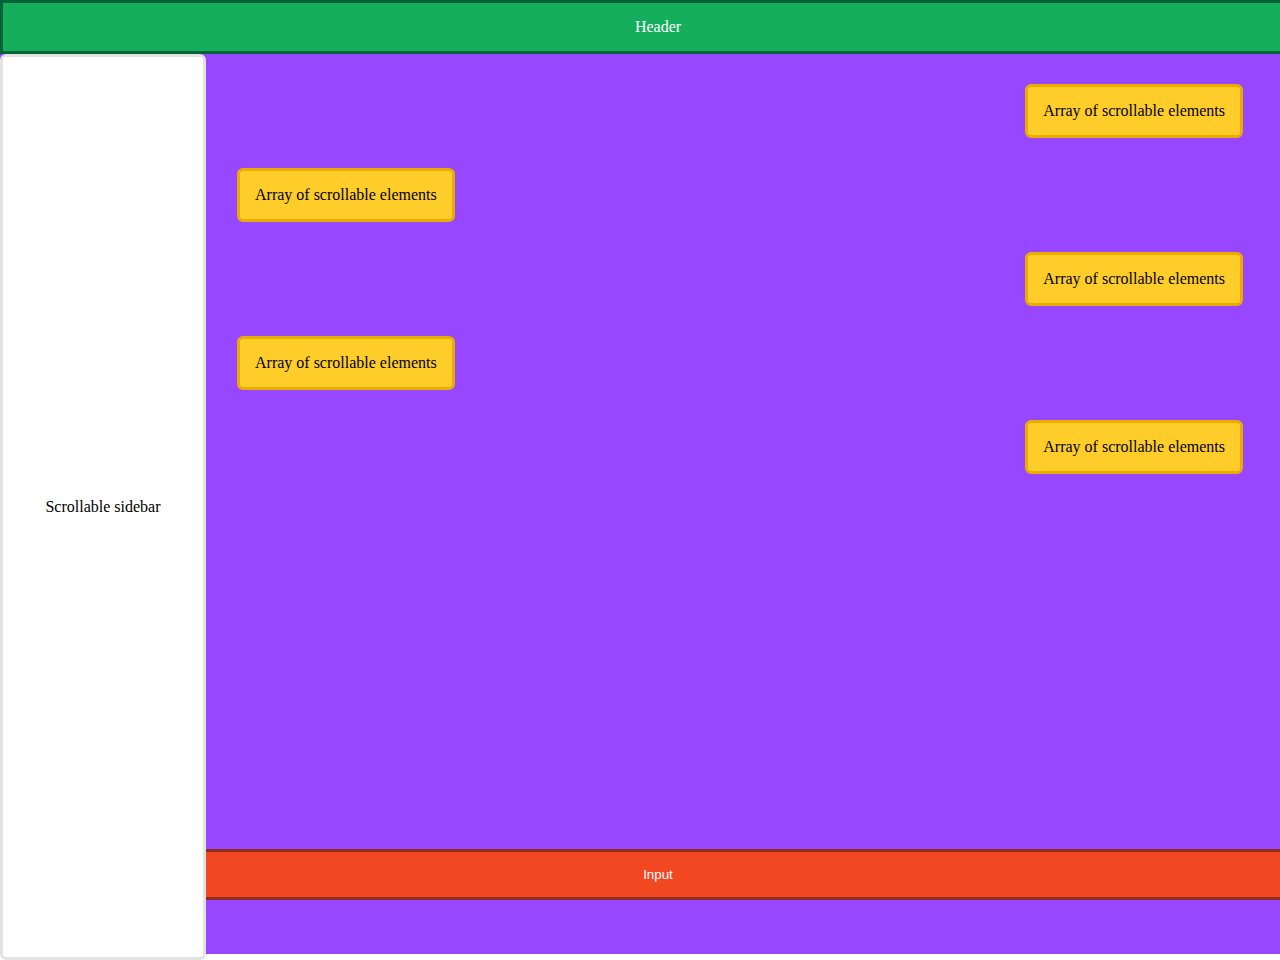
==== main.html @ a9a8941d "html+css" ====
<!DOCTYPE html>
<html lang="en">
  <head>
    <meta charset="UTF-8" />
    <meta name="viewport" content="width=device-width, initial-scale=1.0" />
    <title>Test</title>
    <link href="./main.css" rel="stylesheet" />
  </head>
  <body>
    <header>
      <div class="container header-container">Header</div>
    </header>
    <main>
      <!-- <div class="container"> -->
      <div class="container main-container">
        <div class="sidebar">Scrollable sidebar</div>
        <ul class="list">
          <li class="list-item">Array of scrollable elements</li>
          <li class="list-item">Array of scrollable elements</li>
          <li class="list-item">Array of scrollable elements</li>
          <li class="list-item">Array of scrollable elements</li>
          <li class="list-item">Array of scrollable elements</li>
        </ul>
        <label for="input-field">
          <input class="input" value="Input" type="text" id="input-field" />
        </label>
      </div>
    </main>
    <script src="./main.js" type="module"></script>
  </body>
</html>
---- main.css ----
body {
  margin: 0;
  padding: 0;
  overflow: hidden;
}
ul {
  margin: 0;
  padding: 0;
  list-style: none;
}

li {
  list-style: none;
}
.container {
  min-width: 375px;
  width: 100vw;
  display: flex;
  flex-direction: column;
}
.header-container {
  display: block;

  padding: 15px;
  background-color: #15ae5d;
  border: 3px solid #016436;

  color: white;
  text-align: center;
}
.main-container {
  display: block;
  background-color: #9747ff;
  height: 100vh;
  position: relative;
}
.sidebar {
  display: none;
}
@media screen and (min-width: 1200px) {
  .sidebar {
    display: flex;
    align-items: center;
    width: 200px;
    height: 100vh;
    position: absolute;
    top: 0;
    left: 0;
    bottom: 0;
    z-index: 1;
    background-color: #fff;
    justify-content: center;
    border: 3px solid #e3e3e3;
    border-radius: 6px;
  }
}
.list {
  min-width: 150px;
  display: flex;
  flex-direction: column;
  gap: 30px;
  padding: 30px 0;
}
@media screen and (min-width: 1200px) {
  .list {
    margin-left: 200px;
  }
}
.list-item {
  display: flex;
  align-items: center;
  margin-left: auto;
  margin-right: 37px;
  min-width: 30px;
  padding: 15px;
  border: 3px solid #ebab00;
  border-radius: 6px;
  background-color: #ffcd2a;
  color: black;
}
.list-item:nth-child(even) {
  margin-right: auto;
  margin-left: 37px;
}
.input {
  display: inline-block;
  width: 100%;
  position: fixed;
  bottom: 0;
  padding: 15px;
  text-align: center;
  background-color: #f24822;
  border: 3px solid #8e2e1f;
  color: white;
}
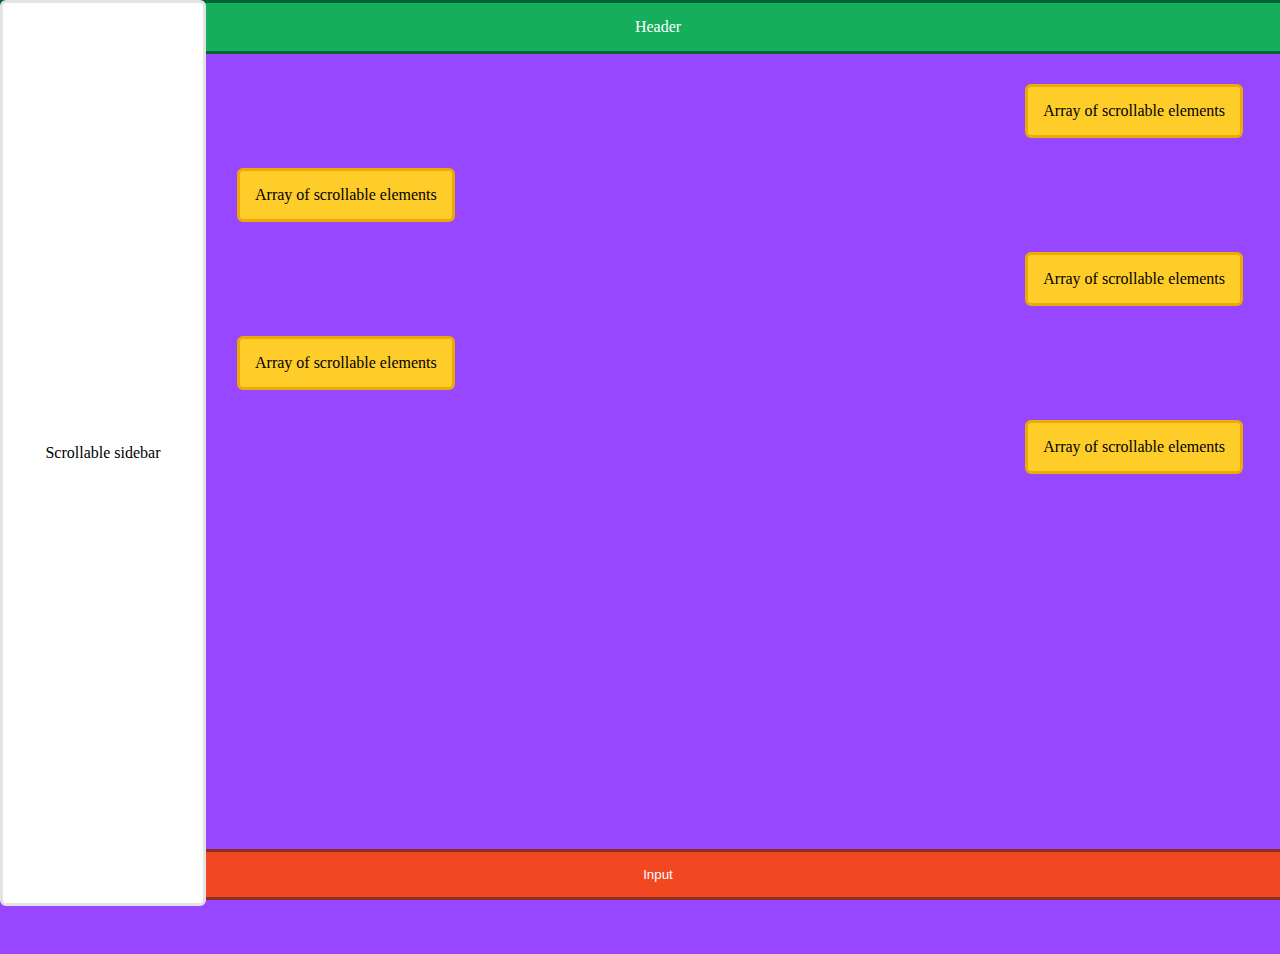
==== commit 9e6f15de: "siderbar" ====
--- a/main.html
+++ b/main.html
@@ -13,7 +13,6 @@
     <main>
       <!-- <div class="container"> -->
       <div class="container main-container">
-        <div class="sidebar">Scrollable sidebar</div>
         <ul class="list">
           <li class="list-item">Array of scrollable elements</li>
           <li class="list-item">Array of scrollable elements</li>
@@ -26,6 +25,8 @@
         </label>
       </div>
     </main>
+    <div class="sidebar">Scrollable sidebar</div>
+
     <script src="./main.js" type="module"></script>
   </body>
 </html>
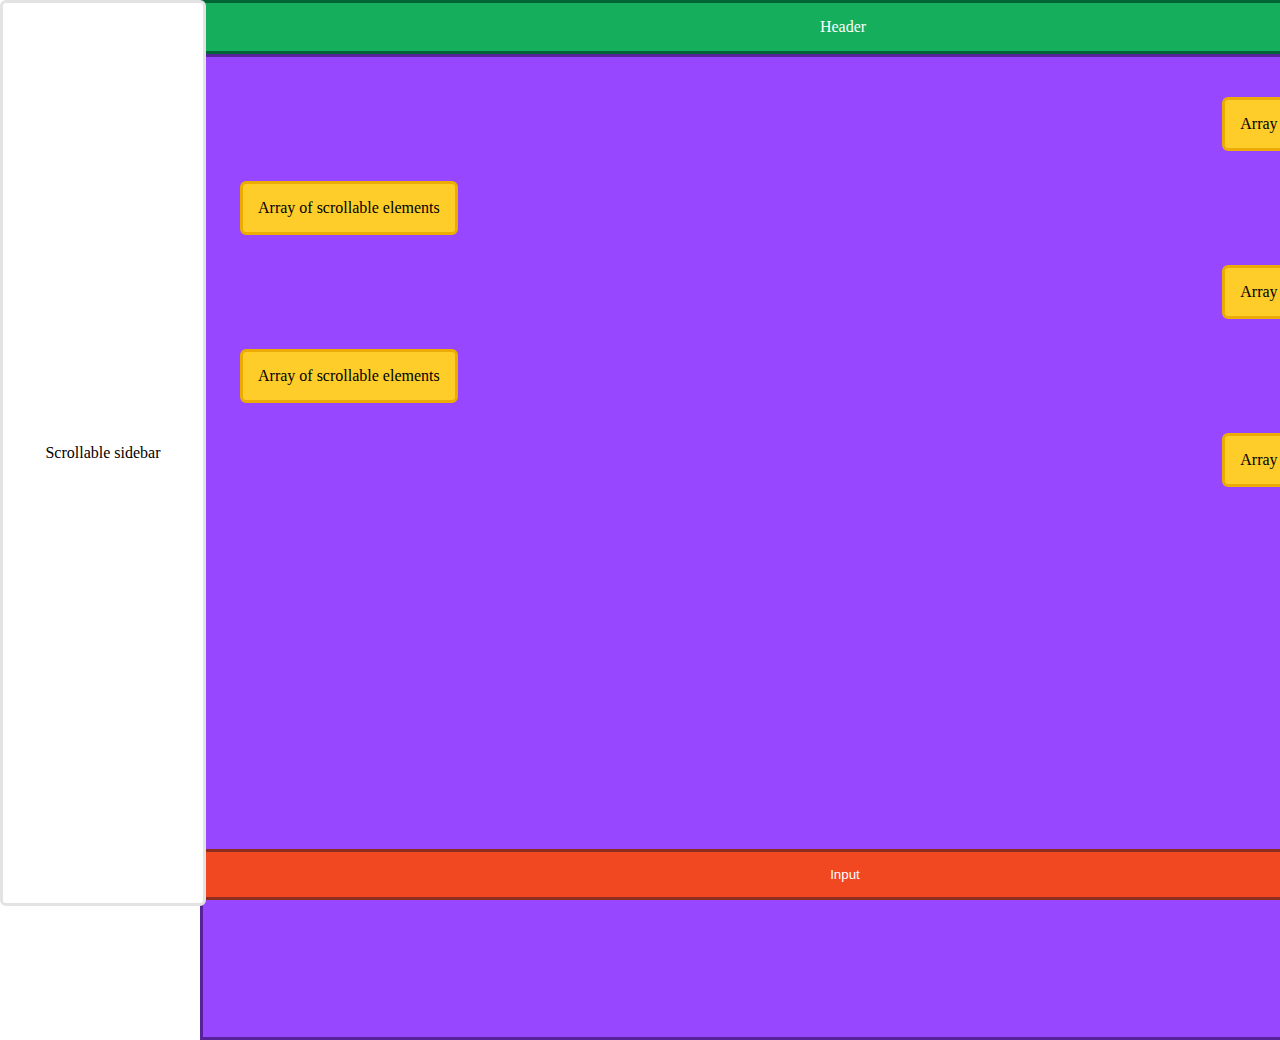
==== commit 6ee707d5: "styles editing" ====
--- a/main.html
+++ b/main.html
@@ -20,9 +20,8 @@
           <li class="list-item">Array of scrollable elements</li>
           <li class="list-item">Array of scrollable elements</li>
         </ul>
-        <label for="input-field">
-          <input class="input" value="Input" type="text" id="input-field" />
-        </label>
+
+        <input class="input" value="Input" type="text" id="input-field" />
       </div>
     </main>
     <div class="sidebar">Scrollable sidebar</div>
--- a/main.css
+++ b/main.css
@@ -21,18 +21,25 @@
 .header-container {
   display: block;
 
-  padding: 15px;
+  padding-top: 15px;
+  padding-bottom: 15px;
+
   background-color: #15ae5d;
   border: 3px solid #016436;
 
   color: white;
   text-align: center;
 }
-.main-container {
-  display: block;
-  background-color: #9747ff;
-  height: 100vh;
-  position: relative;
+@media screen and (min-width: 1200px) {
+  .header-container {
+    margin-left: 200px;
+  }
+}
+
+@media screen and (min-width: 1200px) {
+  .main-container {
+    margin-left: 200px;
+  }
 }
 .sidebar {
   display: none;
@@ -42,7 +49,7 @@
     display: flex;
     align-items: center;
     width: 200px;
-    height: 100vh;
+    height: 100%;
     position: absolute;
     top: 0;
     left: 0;
@@ -59,13 +66,13 @@
   display: flex;
   flex-direction: column;
   gap: 30px;
-  padding: 30px 0;
+  height: 100vh;
+  background-color: #9747ff;
+  border: 3px solid #58239a;
+  padding-top: 40px;
+  padding-bottom: 40px;
 }
-@media screen and (min-width: 1200px) {
-  .list {
-    margin-left: 200px;
-  }
-}
+
 .list-item {
   display: flex;
   align-items: center;
@@ -83,11 +90,12 @@
   margin-left: 37px;
 }
 .input {
-  display: inline-block;
+  display: block;
   width: 100%;
   position: fixed;
   bottom: 0;
-  padding: 15px;
+  padding-top: 15px;
+  padding-bottom: 15px;
   text-align: center;
   background-color: #f24822;
   border: 3px solid #8e2e1f;
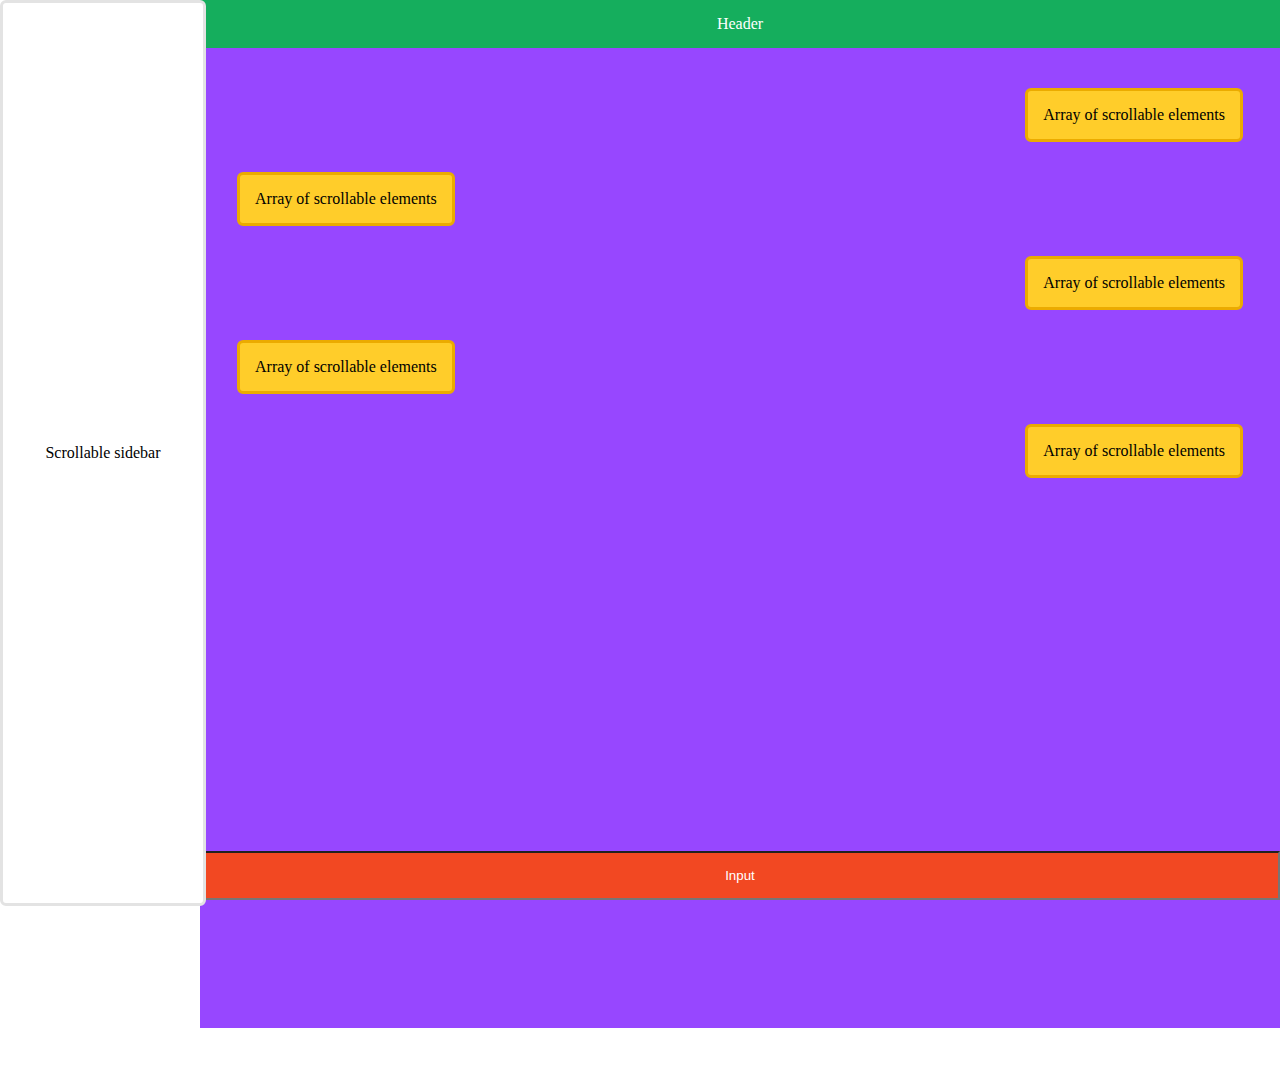
==== commit 02189fc0: "input edits" ====
--- a/main.html
+++ b/main.html
@@ -11,7 +11,6 @@
       <div class="container header-container">Header</div>
     </header>
     <main>
-      <!-- <div class="container"> -->
       <div class="container main-container">
         <ul class="list">
           <li class="list-item">Array of scrollable elements</li>
@@ -20,7 +19,6 @@
           <li class="list-item">Array of scrollable elements</li>
           <li class="list-item">Array of scrollable elements</li>
         </ul>
-
         <input class="input" value="Input" type="text" id="input-field" />
       </div>
     </main>
--- a/main.css
+++ b/main.css
@@ -13,20 +13,27 @@
   list-style: none;
 }
 .container {
-  min-width: 375px;
-  width: 100vw;
+  min-width: 320px;
+  max-width: 428px;
   display: flex;
   flex-direction: column;
 }
+@media screen and (min-width: 768px) {
+  .container {
+    max-width: 768px;
+  }
+}
+@media screen and (min-width: 1200px) {
+  .container {
+    max-width: 1200px;
+  }
+}
+
 .header-container {
   display: block;
-
   padding-top: 15px;
   padding-bottom: 15px;
-
   background-color: #15ae5d;
-  border: 3px solid #016436;
-
   color: white;
   text-align: center;
 }
@@ -34,6 +41,10 @@
   .header-container {
     margin-left: 200px;
   }
+}
+.main-container {
+  display: flex;
+  flex-direction: column;
 }
 
 @media screen and (min-width: 1200px) {
@@ -68,7 +79,6 @@
   gap: 30px;
   height: 100vh;
   background-color: #9747ff;
-  border: 3px solid #58239a;
   padding-top: 40px;
   padding-bottom: 40px;
 }
@@ -89,15 +99,18 @@
   margin-right: auto;
   margin-left: 37px;
 }
+
 .input {
   display: block;
-  width: 100%;
-  position: fixed;
+  width: inherit;
+  position: sticky;
   bottom: 0;
+  left: 0;
+  right: 0;
   padding-top: 15px;
   padding-bottom: 15px;
+  margin: 0;
   text-align: center;
   background-color: #f24822;
-  border: 3px solid #8e2e1f;
   color: white;
 }
